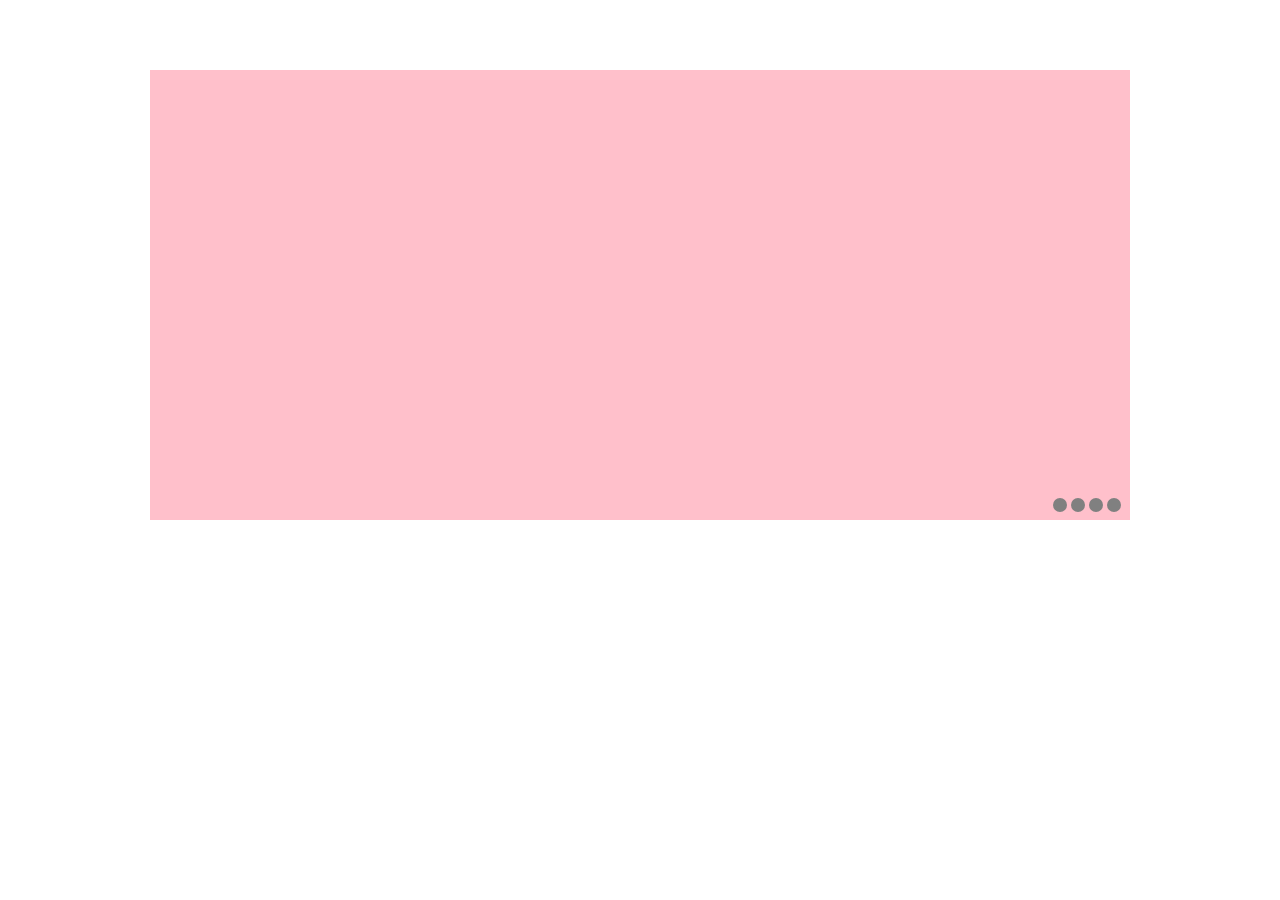
==== banner/banner.html @ 413fa835 "slide show" ====
<!DOCTYPE HTML>
<html>
<head>
<meta charset="utf-8">
<title>Untitled Document</title>
<link type="text/css" rel="stylesheet" href="layout.css" />
<script type="text/javascript" src="js.js"></script>
</head>
<body>
	<div class="container">
		<div class="banner">
			<div class="scroll">
				<div class="img1"></div>
				<div class="img2"></div>
				<div class="img3"></div>
				<div class="img4"></div>
			</div>
			<div class="btn">
				<ul>
					<li></li>
					<li></li>
					<li></li>
					<li></li>
				</ul>
			</div>
		</div>
	</div>
</body>
</html>
---- banner/layout.css ----
@charset "utf-8";

*{
	margin:0;
	padding:0;
}

div.container{
	margin:0 auto;
	width:980px;
}

div.container div.banner{
	width:980px;
	overflow:hidden;
	height:500px;
	position:relative;
	margin-top:70px;
}

div.container div.banner div.scroll{
	
	width:5000px;
	height:450px;
	position:absolute;
	left:0;
	top:0;
	-webkit-transition:all 1s;
}

div.container div.banner div.scroll > div{
	float:left;
	margin-right:5px;
	width:980px;
	height:inherit;
	background-position:left top;
	background-repeat:no-repeat;
}

div.container div.banner div.scroll  div.img1{
	background-color:pink;
}

div.container div.banner div.scroll  div.img2{
	background-color:green;
}

div.container div.banner div.scroll  div.img3{
	background-color:blue;
}

div.container div.banner div.scroll  div.img4{
	background-color:yellow;
}

div.btn{
	position:absolute;
	bottom:58px;
	right:5px;
}

div.btn ul{
	list-style-type:none;
}

div.btn ul li{
	width:14px;
	height:14px;
	-webkit-border-radius:50px;
	background-color:gray;
	float:left;
	margin-right:4px;
	cursor:pointer;
	-webkit-transition:all 1s;
	-webkit-border-shadow:1px 1px 1px black;
}

div.btn ul li:hover{
	background-color:red;
	width:20px;
	height:20px;
}
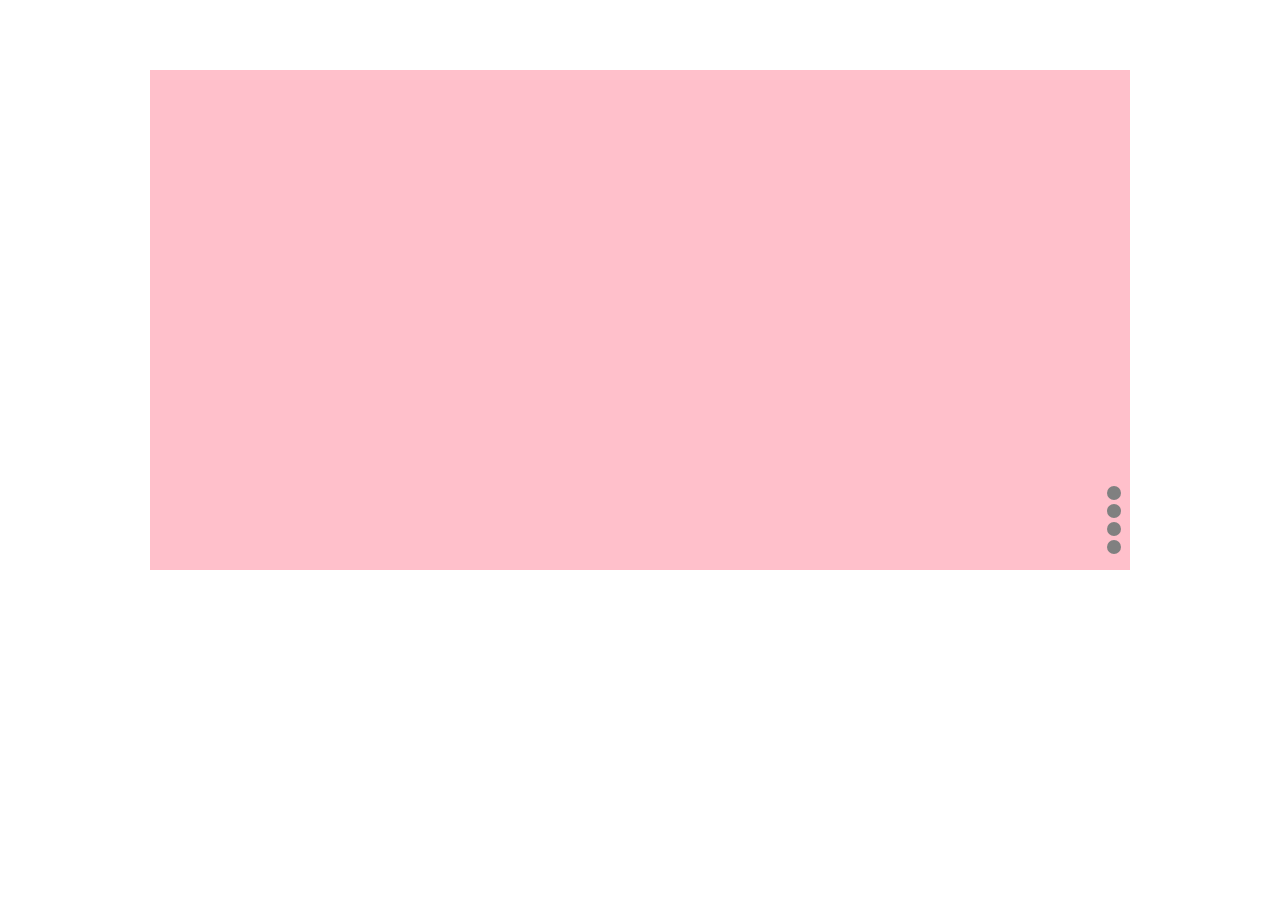
==== commit 35942fa9: "change some parts" ====
--- a/banner/banner.html
+++ b/banner/banner.html
@@ -15,14 +15,12 @@
 				<div class="img3"></div>
 				<div class="img4"></div>
 			</div>
-			<div class="btn">
-				<ul>
+				<ul class="btn">
 					<li></li>
 					<li></li>
 					<li></li>
 					<li></li>
 				</ul>
-			</div>
 		</div>
 	</div>
 </body>
--- a/banner/layout.css
+++ b/banner/layout.css
@@ -19,9 +19,8 @@
 }
 
 div.container div.banner div.scroll{
-	
-	width:5000px;
-	height:450px;
+	width:980px;
+	height:500px;
 	position:absolute;
 	left:0;
 	top:0;
@@ -53,30 +52,30 @@
 	background-color:yellow;
 }
 
-div.btn{
+div.banner ul.btn{
 	position:absolute;
-	bottom:58px;
-	right:5px;
+	bottom:0;
+	right:0;
+	list-style-type:none;
+	height:88px;
+	width:23px;
 }
 
-div.btn ul{
-	list-style-type:none;
-}
-
-div.btn ul li{
+div.banner ul.btn li{
 	width:14px;
 	height:14px;
 	-webkit-border-radius:50px;
 	background-color:gray;
-	float:left;
-	margin-right:4px;
+	margin-top:4px;
 	cursor:pointer;
-	-webkit-transition:all 1s;
+	-webkit-transition:all 600ms;
 	-webkit-border-shadow:1px 1px 1px black;
 }
 
-div.btn ul li:hover{
-	background-color:red;
-	width:20px;
-	height:20px;
+div.banner ul.btn li:hover{
+	background-color:#FF0000;
+}
+
+div.banner ul.btn li:active{
+	background-color:#C00;
 }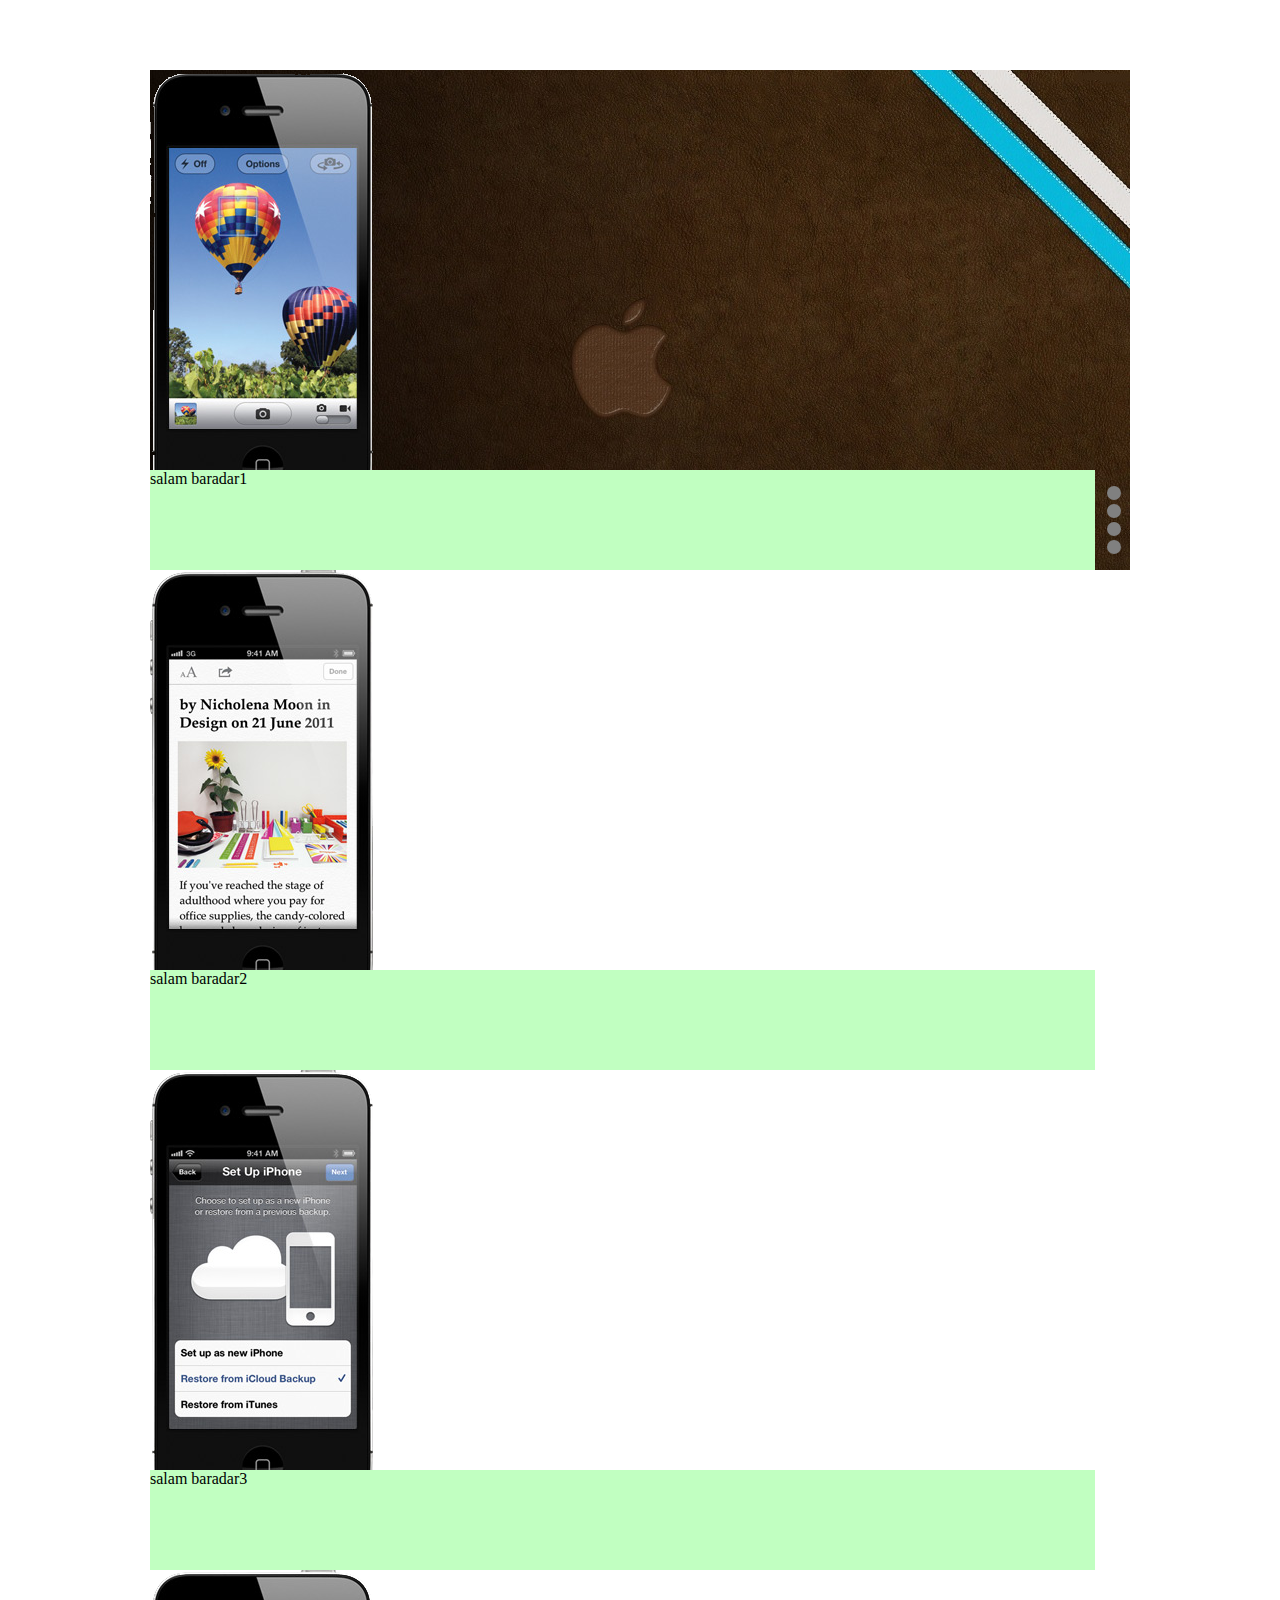
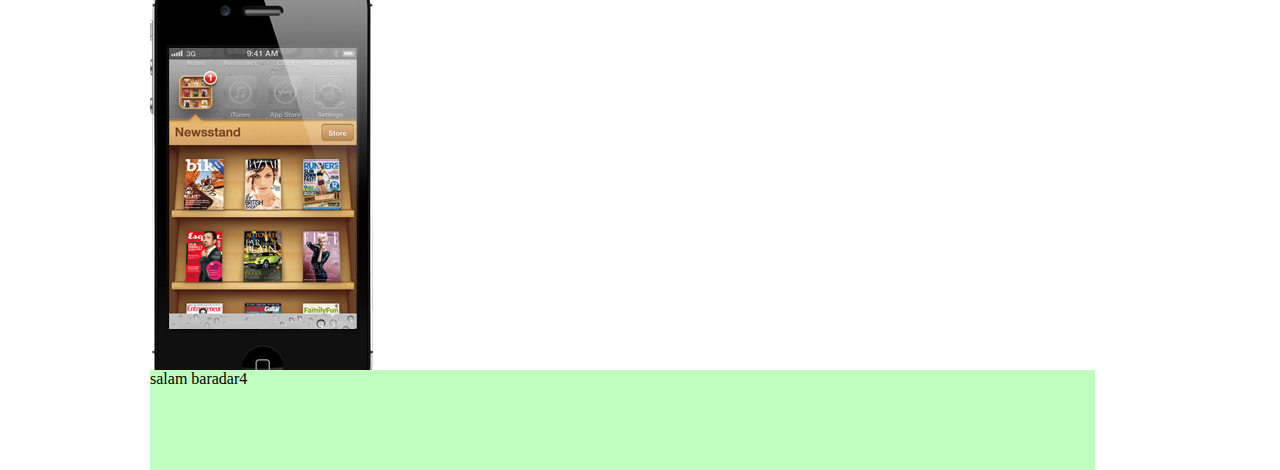
==== commit e64562d7: "fix the bug. add image" ====
--- a/banner/banner.html
+++ b/banner/banner.html
@@ -15,6 +15,12 @@
 				<div class="img3"></div>
 				<div class="img4"></div>
 			</div>
+			<div class="text">
+					<div class="txt1"><p>salam baradar1</p></div>
+					<div class="txt2"><p>salam baradar2</p></div>
+					<div class="txt3"><p>salam baradar3</p></div>
+					<div class="txt4"><p>salam baradar4</p></div>
+				</div>
 				<ul class="btn">
 					<li></li>
 					<li></li>
--- a/banner/layout.css
+++ b/banner/layout.css
@@ -12,10 +12,11 @@
 
 div.container div.banner{
 	width:980px;
-	overflow:hidden;
+	/*overflow:hidden;*/
 	height:500px;
 	position:relative;
 	margin-top:70px;
+	background-image:url(images/Brown-apple.jpg);
 }
 
 div.container div.banner div.scroll{
@@ -34,22 +35,55 @@
 	height:inherit;
 	background-position:left top;
 	background-repeat:no-repeat;
+
 }
 
 div.container div.banner div.scroll  div.img1{
-	background-color:pink;
+	background-image:url(images/1.png);
 }
 
 div.container div.banner div.scroll  div.img2{
-	background-color:green;
+	background-image:url(images/2.png);
 }
 
 div.container div.banner div.scroll  div.img3{
-	background-color:blue;
+	background-image:url(images/3.png);
 }
 
 div.container div.banner div.scroll  div.img4{
-	background-color:yellow;
+	background-image:url(images/4.png);
+}
+
+div.container div.banner div.text{
+	width:950px;
+	height:100px;
+	position:absolute;
+	left:0;
+	top:0;
+	-webkit-transition:all 1s;
+}
+
+div.container div.banner div.text > div{
+	margin-right:5px;
+	min-width:200px;
+	height:inherit;
+	margin-top:400px;
+}
+
+div.container div.banner div.text div.txt1{
+	background-color:#C1FFC1;
+}
+
+div.container div.banner div.text div.txt2{
+	background-color:#C1FFC1;
+}
+
+div.container div.banner div.text div.txt3{
+	background-color:#C1FFC1;
+}
+
+div.container div.banner div.text div.txt4{
+	background-color:#C1FFC1;
 }
 
 div.banner ul.btn{
@@ -59,6 +93,7 @@
 	list-style-type:none;
 	height:88px;
 	width:23px;
+	z-index:6;
 }
 
 div.banner ul.btn li{
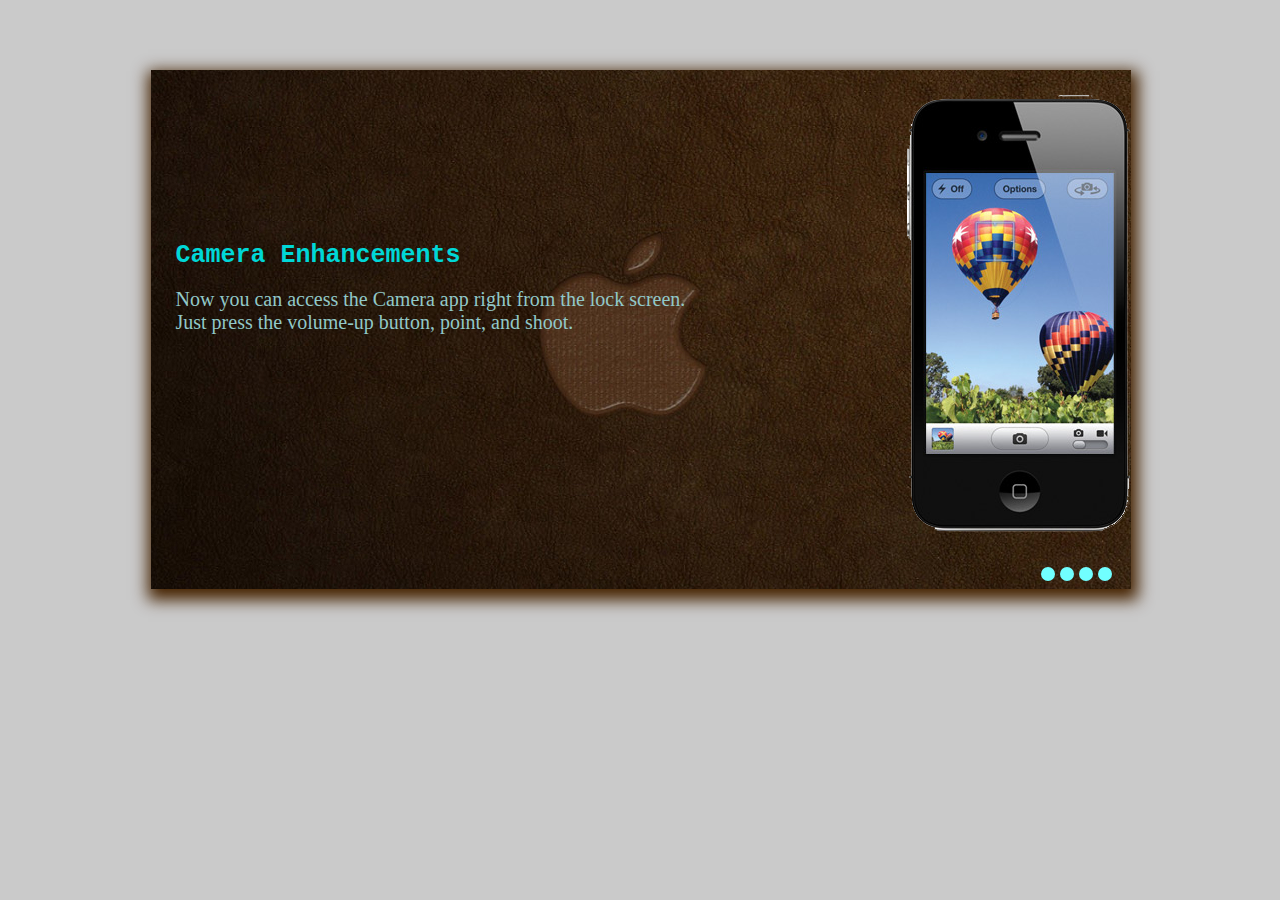
==== commit cb0fe325: "the final changes :D" ====
--- a/banner/banner.html
+++ b/banner/banner.html
@@ -16,10 +16,34 @@
 				<div class="img4"></div>
 			</div>
 			<div class="text">
-					<div class="txt1"><p>salam baradar1</p></div>
-					<div class="txt2"><p>salam baradar2</p></div>
-					<div class="txt3"><p>salam baradar3</p></div>
-					<div class="txt4"><p>salam baradar4</p></div>
+					<div class="txt1">
+						<h3>Camera Enhancements</h3>
+						<br />
+						<p>Now you can access the Camera app right from the lock screen. 
+							<br />
+						Just press the volume-up button, point, and shoot.</p>
+					</div>
+					<div class="txt2">
+						<h3>Safari</h3>
+						<br />
+						<p>Reader displays web articles without ads or cutter. 
+							<br />
+						And reading list lets you save article links to peruse later.</p>
+					</div>
+					<div class="txt3">
+						<h3>PC Free</h3>
+						<br />
+						<p>You can activate and set up your iPhone wirelessly, right out of the box. 
+							<br />
+						without the need for a Mac or PC.</p>
+					</div>
+					<div class="txt4">
+					<h3>Newsstand</h3>
+						<br />
+						<p>Find all your newspaper and magazine apps here.
+							<br />
+						 Even subscribe to something new.</p>
+					</div>
 				</div>
 				<ul class="btn">
 					<li></li>
--- a/banner/layout.css
+++ b/banner/layout.css
@@ -5,37 +5,43 @@
 	padding:0;
 }
 
+body{
+	background-color:#CACACA;
+}
+
 div.container{
 	margin:0 auto;
-	width:980px;
+	width:979px;
 }
 
 div.container div.banner{
 	width:980px;
-	/*overflow:hidden;*/
-	height:500px;
+	overflow:hidden;
+	height:519px;
 	position:relative;
 	margin-top:70px;
-	background-image:url(images/Brown-apple.jpg);
+	background-image:url(images/back.png);
+	background-repeat:no-repeat;
+	-webkit-box-shadow:2px 6px 15px 5px #462300;
 }
 
 div.container div.banner div.scroll{
-	width:980px;
+	width:5000px;
 	height:500px;
 	position:absolute;
 	left:0;
 	top:0;
-	-webkit-transition:all 1s;
+	-webkit-transition:all 800ms;
+	-webkit-transition-timing-function:ease-in-out;
+	margin-top:25px;
 }
 
 div.container div.banner div.scroll > div{
 	float:left;
-	margin-right:5px;
 	width:980px;
 	height:inherit;
-	background-position:left top;
+	background-position:right top;
 	background-repeat:no-repeat;
-
 }
 
 div.container div.banner div.scroll  div.img1{
@@ -55,56 +61,65 @@
 }
 
 div.container div.banner div.text{
-	width:950px;
-	height:100px;
+	width:500px;
+	height:500px;
 	position:absolute;
 	left:0;
 	top:0;
-	-webkit-transition:all 1s;
+	-webkit-transition-delay:500ms;
+	-webkit-transition-duration:700ms;
+	-webkit-transition-timing-function:ease-out;
+	padding-top:1px;
 }
 
 div.container div.banner div.text > div{
-	margin-right:5px;
-	min-width:200px;
-	height:inherit;
-	margin-top:400px;
+	min-width:980px;
+	height:500px;
+	margin-top:170px;
+	margin-left:25px;
+}
+
+div.container div.banner div.text  p{
+	color:#91C8C8;
+	font-size:20px;
+	font-family:"Comic Sans MS", cursive;
+}
+
+div.container div.banner div.text  h3{
+	color:#00D7D7;
+	font-size:25px;
+	font-family:"Courier New", Courier, monospace;
 }
 
 div.container div.banner div.text div.txt1{
-	background-color:#C1FFC1;
 }
 
 div.container div.banner div.text div.txt2{
-	background-color:#C1FFC1;
 }
 
 div.container div.banner div.text div.txt3{
-	background-color:#C1FFC1;
 }
 
 div.container div.banner div.text div.txt4{
-	background-color:#C1FFC1;
 }
 
 div.banner ul.btn{
+	list-style-type:none;
+	width:90px;
 	position:absolute;
-	bottom:0;
 	right:0;
-	list-style-type:none;
-	height:88px;
-	width:23px;
-	z-index:6;
+	bottom:8px;
 }
 
 div.banner ul.btn li{
+	float:left;
 	width:14px;
 	height:14px;
 	-webkit-border-radius:50px;
-	background-color:gray;
-	margin-top:4px;
+	margin-right:5px;
+	background-color:#71FFFF;
 	cursor:pointer;
-	-webkit-transition:all 600ms;
-	-webkit-border-shadow:1px 1px 1px black;
+	-webkit-transition:all 800ms;
 }
 
 div.banner ul.btn li:hover{
